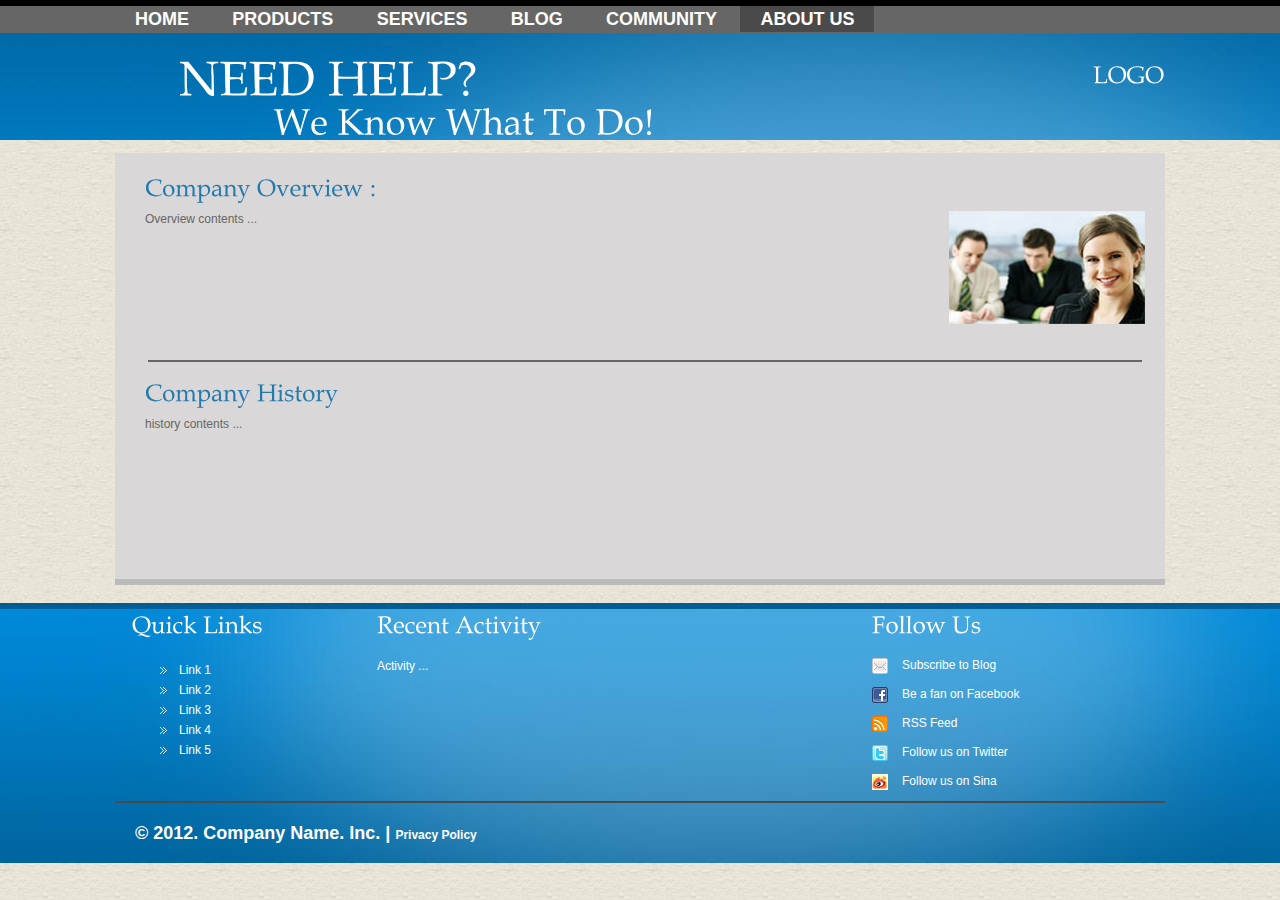
==== aboutus.html @ 518d80e6 "Based on a template, init a base framwork." ====
<!DOCTYPE html>
<html lang="en">
    <head>
        <meta http-equiv="content-type" content="text/html; charset=utf-8" />
        <title>Company-About</title>
        <meta name="keywords" content="" />
        <meta name="description" content="" />
        <link href="css/styles.css" rel="stylesheet" type="text/css" />
        <script type="text/javascript" src="jquery/cufon-yui.js"></script>
        <script type="text/javascript" src="jquery/Book_Antiqua_400.font.js"></script>
        <script type="text/javascript">
            Cufon.replace ('h1')('h3')('.top_span_48')('.top_span_36')('.but1')('.antiqua');
        </script>
    </head>
    <body>
        <div id="container">
            <div id="bg_top">
                <div id="top_line"></div>
                <div id="navigation">
                    <ul>
                        <li><a href="index.html">Home</a></li>
                        <li><a href="products.html">Products</a></li>
                        <li><a href="services.html">Services</a></li>
                        <li><a href="blog.php">Blog</a></li>
                        <li><a href="communite.php">Community</a></li>
                        <li class="active"><a href="#">About us</a></li>
                    </ul>
                </div>

                <div id="main">
                    <!-- header begins -->
                    <div id="header">
                        <div id="logo">
                            <a href="#"><span class="logo_span antiqua">LOGO</span></a>
                        </div>
                        <div id="top">
                            <span style="padding-left: 64px" class="top_span_48 uppercase">Need Help?</span><br />
                            <span style="padding-left: 158px" class="top_span_36">We Know What To Do!</span><br />
                            <!--                            <span style="padding-left: 230px" class="top_span_36 uppercase">Let</span> <span class="top_span_48 uppercase">Us</span> <br />
                                                      <span style="padding-left: 330px" class="top_span_36">Solve</span>  <span class="top_span_48 uppercase">Your</span> <span class="top_span_48">Problems!</span>  -->
                        </div>                     
                    </div>
                    <!-- header ends -->

                    <div id="content" >

                        <div id="content_one" class="content_bg">
                            <h1>Company Overview :</h1>
                            <span class="span_lh">Overview contents ... </span>
                            <img src="images/phot2.jpg" />
                            <span><br/><br/><br/><br/><br/><br/><br/><br/><br/><br/></span>
                            <div id="seprate_line"></div>
                            <h1>Company History</h1>
                            <span class="span_lh">history contents ...</span>
                            <span><br/><br/><br/><br/><br/><br/><br/><br/><br/><br/></span>
                        </div>
                    </div>

                    <div id="bottom">
                        <div class="bottom_box1">
                            <h3>Quick Links</h3>
                            <ul class="bottom_ul">
                                <li><a href="#">Link 1</a></li>
                                <li><a href="#">Link 2</a></li>
                                <li><a href="#">Link 3</a></li>
                                <li><a href="#">Link 4</a></li>
                                <li><a href="#">Link 5</a></li>
                            </ul>
                        </div>
                        <div class="bottom_box2">
                            <h3>Recent Activity</h3>
                            <span class="span_lh">
                                Activity ...
                            </span>
                        </div>

                        <div class="bottom_box3">
                            <div class="ul_img_text">
                                <h3>Follow Us</h3>
                                <div class="ul_img_link ul_img_link1"><a href="#">Subscribe to Blog</a></div>
                                <div class="ul_img_link ul_img_link2"><a href="#">Be a fan on Facebook</a></div>
                                <div class="ul_img_link ul_img_link3"><a href="#">RSS Feed</a></div>
                                <div class="ul_img_link ul_img_link4"><a href="#">Follow us on Twitter</a></div>
                                <div class="ul_img_link ul_img_link5"><a href="#">Follow us on Sina</a></div>
                            </div>
                        </div>
                    </div>
                    <div id="foot_line"></div>
                    <div id="footer">
                        <p>&copy; 2012. Company Name. Inc. | <a href="#">Privacy Policy</a></p>
                    </div>
                </div>
            </div>
        </div>
    </body>
</html>
---- css/styles.css ----
/*
Design by Metamorphosis Design
http://www.metamorphozis.com
Released for free under a Creative Commons Attribution 2.5 License
*/

/*
Updated by Mengz You (mengz.you@gmail.com)
*/

*
{
    border: 0;
    margin: 0;
}

img
{
    border: 0px;
}

body{
    font: 12px Arial, Helvetica, sans-serif;
    background: url('../images/bg.jpg');
}

.antiqua{}


#container{
    background: url('../images/bg_bottom_2.jpg') center bottom no-repeat;
}

#bg_top{
    background: url('../images/bg_top_2.jpeg') center top no-repeat;
}

#top_line {
    height: 6px;
    background-color: black;
}

/*navigation*/
#navigation {
    width: auto;
    background-color: #666666;
}

#navigation ul {
    width: 1050px;
    margin: 0 auto;
    list-style-type: none;
    padding: 0;
    padding-top: 3px;
    padding-bottom: 3px;
}

#navigation li {
    display: inline;
}

#navigation a:link {
    color:#ffffff;
    text-align: center;
    padding: 3px 20px;
    text-decoration: none;
    text-transform: uppercase;
    font-size: large;
    font-weight: bold;
}

#navigation a:hover {
    background-color: #BBBBBB;
}

.active a {
    background-color: #4B4A4A;
}

#main {
    width: 1050px;
    margin: 0 auto;
}

#header {
    height: 120px;
    color: #fff;
}

/*logo*/
#logo {	
    padding: 27px 0px 0px 20px;
    color: #fff;
    font-size: 12px;
    float:right;
}

.logo_span{
    font-weight: bold;
    font-size: 24px;

}
.logo_space{
    padding: 0 0 0 50px;}


#logo a {
    text-decoration: none;
    color: #fff;
    font-weight: bold;
}

#logo H2 a{
    font-size: 12px;
    font-family: Arial, Helvetica, sans-serif;
    font-weight: normal;
}


#top{ 
    height: 200px;
    padding: 24px 0 0 0;
} 

.top_span_36{
    font-size: 36px;
    line-height: 30px;
}
.top_span_48{
    font-size: 48px;
    line-height: 30px;
}

.uppercase{
    text-transform: uppercase;}


/*menu*/
#buttons{
    text-align:center;
    height: 150px;
    margin-left: 0px;
    padding: 25px 0px 0px 20px;
    background: url(images/but_bg.png) left top no-repeat;
}


.my_but1 {
    background: url(images/but1.png) top center no-repeat;
    width: 160px;
    height: 94px;
    display: block;
    padding-top: 90px;
    font-weight: bold;
    font-size: 24px;
    color: #0066A1;
    text-decoration: none;
}

.my_but2{
    background: url(images/but2.png) top center no-repeat;
    width: 160px;
    height: 94px;
    display: block;
    padding-top: 90px;
    font-weight: bold;
    font-size: 24px;
    color: #0066A1;
    text-decoration: none;
}

.my_but3{
    background: url(images/but3.png) top center no-repeat;
    width: 160px;
    height: 94px;
    display: block;
    padding-top: 90px;
    font-weight: bold;
    font-size: 24px;
    color: #0066A1;
    text-decoration: none;
}

.my_but4{
    background: url(images/but4.png) top center no-repeat;
    width: 160px;
    height: 94px;
    display: block;
    padding-top: 90px;
    font-weight: bold;
    font-size: 24px;
    color: #0066A1;
    text-decoration: none;
}

.my_but5{
    background: url(images/but5.png) top center no-repeat;
    width: 160px;
    height: 94px;
    display: block;
    padding-top: 90px;
    font-weight: bold;
    font-size: 24px;
    color: #0066A1;
    text-decoration: none;
}

.but_size{
    width: 160px;
    height: 64px;
}

.but1 {
    display: block;
    float: left;
    width: 160px;
    height: 150px;
    padding-top: 0px;
    background: url(images/but.png) left top no-repeat;
    font-family: Georgia, "Times New Roman", Times, serif;
    text-align: center;
    font-weight: normal;

}

.but1:hover {
    color:#0066A1;
    text-decoration:underline;
    background: url(images/but_hover.png) 0 0 no-repeat;
    font-style: italic;

}

.but_razd { 
    width: 37px;
    height: 10px;
    float: left;}

/*content*/
#content{
    min-height: 100%;
}

#content_bg{
    background: url('../images/content_bg.gif') left repeat-y;
    color: #666666;
}

#content_bg_bott{
    background: url('../images/content_bg_bott.gif') left bottom no-repeat;
}


#content_left{
    float: left;
    width: 250px;
    min-height: 310px;
    padding: 0 10px 20px 10px;
}

h1{
    font-family: Arial, Helvetica, sans-serif;
    font-size: 24px;
    color: #227AAE;
    padding: 10px 20px 10px 0;
}

.span_lh{
    line-height: 17px;
}

.span_data{
    text-decoration: underline;
    line-height: 25px;
}

.read_more{
    text-align: right;
    padding: 2px 4px 0px 0px;
}

.read_more a {
    font-size: 12px;
    color: #005D93 !important;
    text-decoration: none !important;
    font-weight: bold;

}

.read_more a:hover {
    font-size:12px;
    color:#005D93;
    text-decoration: underline !important;
}

#content_right{
    float: right;
    width: 730px;
    margin-right: 0px;
    padding: 0 20px 20px 20px;
    min-height: 310px;
}

#video_main {
    width: 320px;
    height: 240px;
    float: left;
    padding-right: 10px;
}

#content_bottom, #content_one {
    padding: 10px 20px 20px 30px;
    color: #666666
}

#content_one img {
    float: right;
}

#seprate_line, #blog_line {
    margin: 6px 3px;
    height: 2px;
    background-color: #666666;
}

.phot{
    float: left;
    padding: 5px 30px 0 0;
}

.content_bg {
    background: #D9D7D7;
    border-bottom: 6px solid #BBBBBB;
}

/*row_bottom*/

h3 {
    font-family: Arial, Helvetica, sans-serif;
    text-align: left;
    font-size: 24px;
    color: #ffffff;
    font-weight: normal;
    padding-top: 5px;
    padding-bottom: 20px;
}

#bottom{
    height: 190px;
    margin: 0 auto;
    padding-top: 20px;
    color: #FFFFFF;
}

.bottom_box1{
    width: 165px;
    float:left;
    margin-left: 17px;
}


.bottom_ul{
    padding: 5px 0 0 28px;
    list-style: none;
}

.bottom_ul li{
    background: url('../images/bottom_ul.gif') left 4px no-repeat;
    padding: 0px 0 6px 19px;}

.bottom_ul li a{
    color: #fff;
    text-decoration: none;
}

.bottom_ul li a:hover{
    color: #fff;
    text-decoration: underline;
}

.bottom_box2{
    width: 425px;
    float:left;
    margin-left: 80px;
}

.bottom_box3{
    float:left;
    width: 225px;
    margin-left: 70px;
}

.ul_img_link{
    padding: 0px 0 15px 30px;
}

.ul_img_link a{
    color: #FFFFFF;
    text-decoration: none;
}

.ul_img_link a:hover{
    color: #FFFFFF;
    text-decoration: underline;
}

.ul_img_link1{
    background:url('../images/bottom_fish1.png') top left no-repeat;
}
.ul_img_link2{
    background:url('../images/bottom_fish2.png') top left no-repeat;
}
.ul_img_link3{
    background:url('../images/bottom_fish3.png') top left no-repeat;
}
.ul_img_link4{
    background:url('../images/bottom_fish4.png') top left no-repeat;
}
.ul_img_link5{
    background:url('../images/bottom_fish5.png') top left no-repeat;
}


/*footer*/

#foot_line {
    margin-top: 6px;
    height: 2px;
    background-color: #4B4A4A;
}

#footer{
    font-size: 18px;
    font-weight: bold;
    color: #fff;
    text-align: left;
    padding: 20px 0px 0px 20px;
    height: 40px;
}

#footer a{
    color: #fff;
    font-size: 12px;
    text-decoration: none;
}

#footer a:hover{
    color: #fff;
    font-size: 12px;
    text-decoration: underline;
}
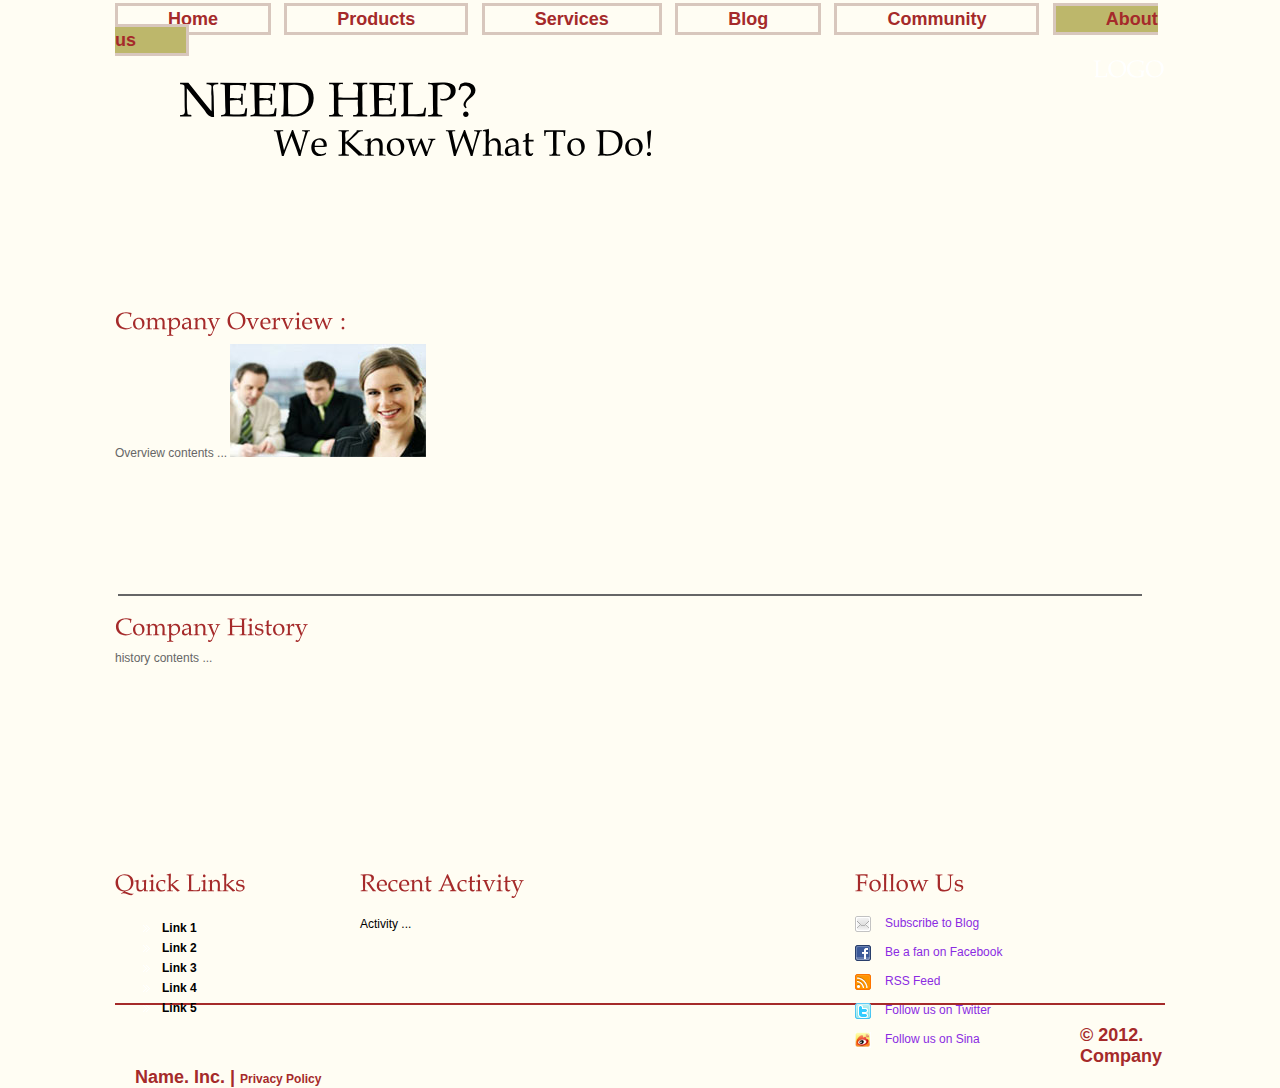
==== commit 12426a4f: "Use <nav> element for Navigator." ====
--- a/aboutus.html
+++ b/aboutus.html
@@ -16,7 +16,7 @@
         <div id="container">
             <div id="bg_top">
                 <div id="top_line"></div>
-                <div id="navigation">
+                <nav>
                     <ul>
                         <li><a href="index.html">Home</a></li>
                         <li><a href="products.html">Products</a></li>
@@ -25,7 +25,7 @@
                         <li><a href="communite.php">Community</a></li>
                         <li class="active"><a href="#">About us</a></li>
                     </ul>
-                </div>
+                </nav>
 
                 <div id="main">
                     <!-- header begins -->
--- a/css/styles.css
+++ b/css/styles.css
@@ -21,60 +21,67 @@
 
 body{
     font: 12px Arial, Helvetica, sans-serif;
-    background: url('../images/bg.jpg');
+    /*background: url('../images/bg.jpg');*/
+    background-color: #FFFDF3;
 }
 
 .antiqua{}
 
 
 #container{
-    background: url('../images/bg_bottom_2.jpg') center bottom no-repeat;
-}
-
-#bg_top{
-    background: url('../images/bg_top_2.jpeg') center top no-repeat;
-}
-
-#top_line {
-    height: 6px;
-    background-color: black;
+    /*background: url('../images/bg_bottom_2.jpg') center bottom no-repeat;*/
+}
+
+#header_logo {
+    width: 100%;
+    text-align: center;
+}
+
+#header_logo img {
+    width: 200px;
 }
 
 /*navigation*/
 #navigation {
-    width: auto;
-    background-color: #666666;
-}
-
-#navigation ul {
+    margin: 0 auto;
+    width: 1050px;
+    /*background-color: #666666;*/
+    /*text-align: center;*/
+}
+
+nav ul {
     width: 1050px;
     margin: 0 auto;
     list-style-type: none;
     padding: 0;
-    padding-top: 3px;
+    padding-top: 9px;
     padding-bottom: 3px;
 }
 
-#navigation li {
+nav ul li {
     display: inline;
-}
-
-#navigation a:link {
-    color:#ffffff;
+    margin-right: 10px;
+}
+
+nav a:link,a:visited {
+    color: brown;
     text-align: center;
-    padding: 3px 20px;
+    padding: 3px 50px 3px;
     text-decoration: none;
-    text-transform: uppercase;
+    /*    text-transform: uppercase;*/
     font-size: large;
     font-weight: bold;
-}
-
-#navigation a:hover {
-    background-color: #BBBBBB;
+    border-style: solid;
+    border-width: medium;
+    border-color: #D8C7BD;
+}
+
+nav a:hover {
+    background-color: burlywood;
 }
 
 .active a {
-    background-color: #4B4A4A;
+    background-color: darkkhaki;
 }
 
 #main {
@@ -82,16 +89,18 @@
     margin: 0 auto;
 }
 
-#header {
-    height: 120px;
+#content_header {
+    height: 100px;
+    color: brown;
+    border-style: solid;
+    border-width: medium;
+    border-color: #D8C7BD;
+}
+
+/*logo*/
+#logo {
+    padding: 0px 0px 0px 20px;
     color: #fff;
-}
-
-/*logo*/
-#logo {	
-    padding: 27px 0px 0px 20px;
-    color: #fff;
-    font-size: 12px;
     float:right;
 }
 
@@ -100,9 +109,6 @@
     font-size: 24px;
 
 }
-.logo_space{
-    padding: 0 0 0 50px;}
-
 
 #logo a {
     text-decoration: none;
@@ -110,18 +116,15 @@
     font-weight: bold;
 }
 
-#logo H2 a{
-    font-size: 12px;
-    font-family: Arial, Helvetica, sans-serif;
-    font-weight: normal;
-}
-
-
-#top{ 
+#top{
     height: 200px;
     padding: 24px 0 0 0;
-} 
-
+}
+
+.top_span_32 {
+    font-size: 32px;
+    line-height: 30px;
+}
 .top_span_36{
     font-size: 36px;
     line-height: 30px;
@@ -134,134 +137,36 @@
 .uppercase{
     text-transform: uppercase;}
 
-
-/*menu*/
-#buttons{
-    text-align:center;
-    height: 150px;
-    margin-left: 0px;
-    padding: 25px 0px 0px 20px;
-    background: url(images/but_bg.png) left top no-repeat;
-}
-
-
-.my_but1 {
-    background: url(images/but1.png) top center no-repeat;
-    width: 160px;
-    height: 94px;
-    display: block;
-    padding-top: 90px;
-    font-weight: bold;
-    font-size: 24px;
-    color: #0066A1;
-    text-decoration: none;
-}
-
-.my_but2{
-    background: url(images/but2.png) top center no-repeat;
-    width: 160px;
-    height: 94px;
-    display: block;
-    padding-top: 90px;
-    font-weight: bold;
-    font-size: 24px;
-    color: #0066A1;
-    text-decoration: none;
-}
-
-.my_but3{
-    background: url(images/but3.png) top center no-repeat;
-    width: 160px;
-    height: 94px;
-    display: block;
-    padding-top: 90px;
-    font-weight: bold;
-    font-size: 24px;
-    color: #0066A1;
-    text-decoration: none;
-}
-
-.my_but4{
-    background: url(images/but4.png) top center no-repeat;
-    width: 160px;
-    height: 94px;
-    display: block;
-    padding-top: 90px;
-    font-weight: bold;
-    font-size: 24px;
-    color: #0066A1;
-    text-decoration: none;
-}
-
-.my_but5{
-    background: url(images/but5.png) top center no-repeat;
-    width: 160px;
-    height: 94px;
-    display: block;
-    padding-top: 90px;
-    font-weight: bold;
-    font-size: 24px;
-    color: #0066A1;
-    text-decoration: none;
-}
-
-.but_size{
-    width: 160px;
-    height: 64px;
-}
-
-.but1 {
-    display: block;
-    float: left;
-    width: 160px;
-    height: 150px;
-    padding-top: 0px;
-    background: url(images/but.png) left top no-repeat;
-    font-family: Georgia, "Times New Roman", Times, serif;
-    text-align: center;
-    font-weight: normal;
-
-}
-
-.but1:hover {
-    color:#0066A1;
-    text-decoration:underline;
-    background: url(images/but_hover.png) 0 0 no-repeat;
-    font-style: italic;
-
-}
-
-.but_razd { 
-    width: 37px;
-    height: 10px;
-    float: left;}
-
 /*content*/
 #content{
+    margin-top: 8px;
     min-height: 100%;
 }
 
 #content_bg{
-    background: url('../images/content_bg.gif') left repeat-y;
-    color: #666666;
+    /*background: url('../images/content_bg.gif') left repeat-y;*/
+    /*color: #666666;*/
 }
 
 #content_bg_bott{
-    background: url('../images/content_bg_bott.gif') left bottom no-repeat;
+    /*background: url('../images/content_bg_bott.gif') left bottom no-repeat;*/
 }
 
 
 #content_left{
     float: left;
-    width: 250px;
-    min-height: 310px;
+    width: 260px;
+    height: 450px;
     padding: 0 10px 20px 10px;
+    border-style: solid;
+    border-width: 2px;
+    border-color: #D8C7BD;
 }
 
 h1{
     font-family: Arial, Helvetica, sans-serif;
     font-size: 24px;
-    color: #227AAE;
+    color: brown;
     padding: 10px 20px 10px 0;
 }
 
@@ -295,10 +200,98 @@
 
 #content_right{
     float: right;
-    width: 730px;
+    width: 750px;
+    height: 468px;
     margin-right: 0px;
-    padding: 0 20px 20px 20px;
-    min-height: 310px;
+    /*padding: 0;*/
+    /*min-height: 456px;*/
+    border-style: solid;
+    border-width: 2px;
+    border-color: #D8C7BD;
+}
+
+#content_products{
+/*    float: right;
+    width: 750px;
+    height: 468px;*/
+    margin: 2px;
+    /*padding: 0;*/
+    /*min-height: 456px;*/
+    border-style: solid;
+    border-width: 2px;
+    border-color: #D8C7BD;
+}
+
+#slider-wrapper {
+    /*    background: url(../images/top.jpg) no-repeat;*/
+    width: 750px;
+    height: 456px;
+    margin: 0 auto;
+}
+
+#slider {
+    position: relative;
+    width: 750px;
+    height: 456px;
+    /*background:url(images/loading.gif) no-repeat 50% 50%;*/
+}
+
+#slider img {
+    position: absolute;
+    top: 0px;
+    left: 0px;
+    display: none;
+}
+
+#slider a {
+    border: 0;
+    display: block;
+}
+
+.nivo-controlNav {
+    position:absolute;
+    left:260px;
+    bottom:-42px;
+    display: none;
+}
+.nivo-controlNav a {
+    display:block;
+    width:22px;
+    height:22px;
+    background:url(images/bullets.png) no-repeat;
+    text-indent:-9999px;
+    border:0;
+    margin-right:3px;
+    float:left;
+}
+
+.nivo-controlNav a.active {
+    background-position:0 -22px;
+}
+
+.nivo-directionNav a {
+    display:block;
+    width:30px;
+    height:30px;
+    background:url(../images/arrows.png) no-repeat;
+    text-indent:-9999px;
+    border:0;
+}
+a.nivo-nextNav {
+    background-position:-30px 0;
+    right:15px;
+}
+a.nivo-prevNav {
+    left:15px;
+}
+
+.nivo-caption {
+    text-shadow:none;
+    font-family: Helvetica, Arial, sans-serif;
+}
+.nivo-caption a {
+    color:#efe9d1;
+    text-decoration:underline;
 }
 
 #video_main {
@@ -309,12 +302,44 @@
 }
 
 #content_bottom, #content_one {
-    padding: 10px 20px 20px 30px;
+    padding: 10px 20px 10px 0px;
     color: #666666
 }
 
-#content_one img {
-    float: right;
+/*picture list*/
+div.picture_list {
+    margin-right: 40px;
+    border:2px solid #D8C7BD;
+    height:auto;
+    width:auto;
+    float:left;
+    background-color: #C9D5D3;
+}
+
+div.picture_list img {
+    display:inline;
+    margin:3px;
+    /*border:1px solid #ffffff;*/
+}
+div.picture_list a:hover img
+{
+    opacity:0.4;
+    filter:alpha(opacity=40);
+}
+
+/*products lis picturet*/
+div.picture_product {
+    /*margin-right: 40px;*/
+    margin: auto;
+    border:2px solid #D8C7BD;
+    height:auto;
+    width:auto;
+    background-color: #C9D5D3;
+}
+
+div.product_intro {
+    padding-left: 20px;
+    font-size: 18px;
 }
 
 #seprate_line, #blog_line {
@@ -323,39 +348,29 @@
     background-color: #666666;
 }
 
-.phot{
-    float: left;
-    padding: 5px 30px 0 0;
-}
-
-.content_bg {
-    background: #D9D7D7;
-    border-bottom: 6px solid #BBBBBB;
-}
-
 /*row_bottom*/
 
 h3 {
     font-family: Arial, Helvetica, sans-serif;
     text-align: left;
     font-size: 24px;
-    color: #ffffff;
+    color: brown;
     font-weight: normal;
     padding-top: 5px;
     padding-bottom: 20px;
 }
 
-#bottom{
-    height: 190px;
-    margin: 0 auto;
-    padding-top: 20px;
-    color: #FFFFFF;
+#bottom {
+    height: 130px;
+    margin: 10px 0;
+    padding-top: 50px;
+    color: #000000;
 }
 
 .bottom_box1{
     width: 165px;
     float:left;
-    margin-left: 17px;
+    margin-left: 0px;
 }
 
 
@@ -369,12 +384,13 @@
     padding: 0px 0 6px 19px;}
 
 .bottom_ul li a{
-    color: #fff;
+    color: #000000;
     text-decoration: none;
+    font-weight: bold;
 }
 
 .bottom_ul li a:hover{
-    color: #fff;
+    color: #000000;
     text-decoration: underline;
 }
 
@@ -395,12 +411,12 @@
 }
 
 .ul_img_link a{
-    color: #FFFFFF;
+    color: blueviolet;
     text-decoration: none;
 }
 
 .ul_img_link a:hover{
-    color: #FFFFFF;
+    color: blueviolet;
     text-decoration: underline;
 }
 
@@ -426,26 +442,26 @@
 #foot_line {
     margin-top: 6px;
     height: 2px;
-    background-color: #4B4A4A;
+    background-color: brown;
 }
 
 #footer{
     font-size: 18px;
     font-weight: bold;
-    color: #fff;
+    color: brown;
     text-align: left;
     padding: 20px 0px 0px 20px;
     height: 40px;
 }
 
 #footer a{
-    color: #fff;
+    color: brown;
     font-size: 12px;
     text-decoration: none;
 }
 
 #footer a:hover{
-    color: #fff;
+    color: #000000;
     font-size: 12px;
     text-decoration: underline;
 }
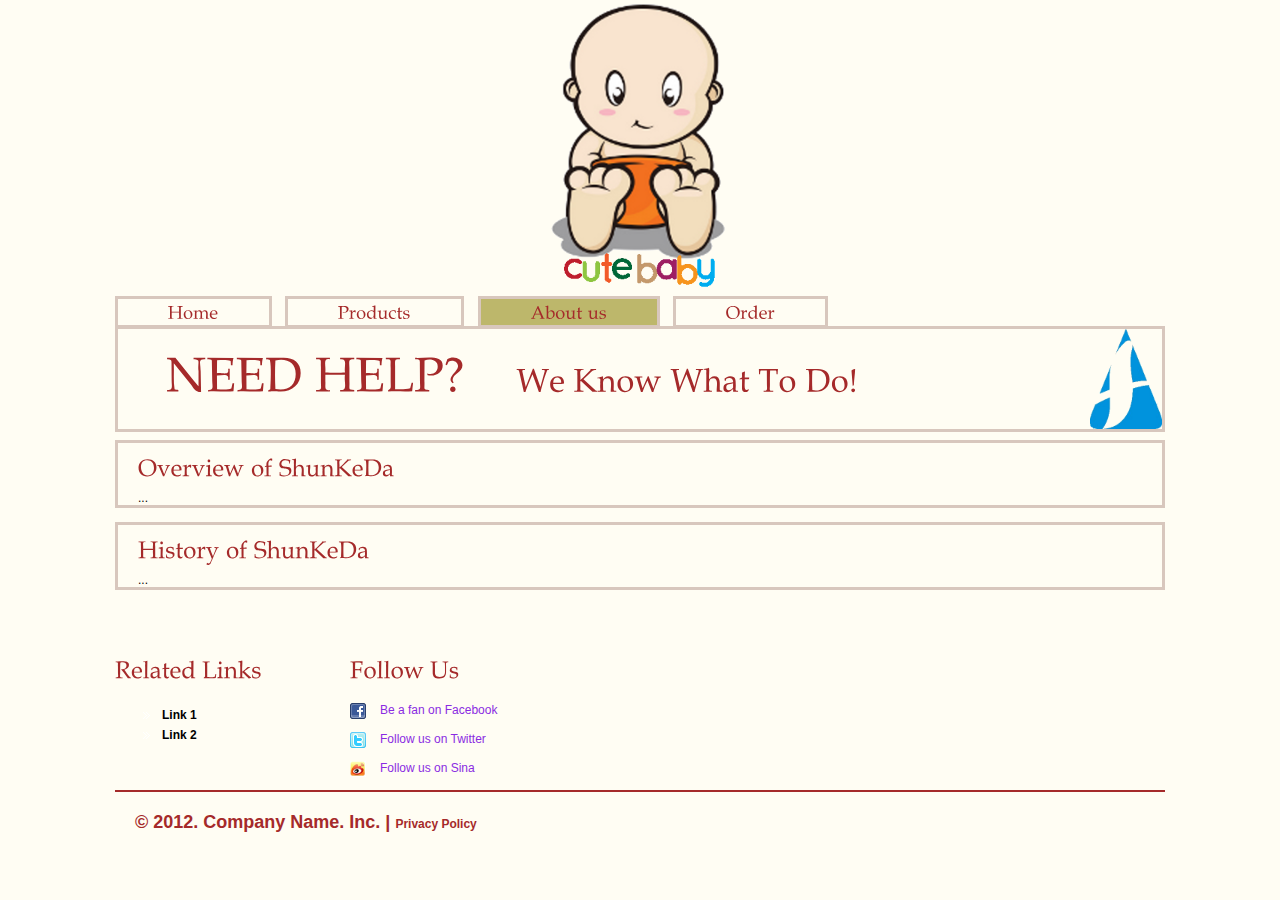
==== commit 96cc25df: "Update aboutus page to a new layout." ====
--- a/aboutus.html
+++ b/aboutus.html
@@ -2,93 +2,81 @@
 <html lang="en">
     <head>
         <meta http-equiv="content-type" content="text/html; charset=utf-8" />
-        <title>Company-About</title>
+        <title>About ShunKeDa</title>
         <meta name="keywords" content="" />
         <meta name="description" content="" />
         <link href="css/styles.css" rel="stylesheet" type="text/css" />
-        <script type="text/javascript" src="jquery/cufon-yui.js"></script>
-        <script type="text/javascript" src="jquery/Book_Antiqua_400.font.js"></script>
+        <script type="text/javascript" src="js/cufon-yui.js"></script>
+        <script type="text/javascript" src="js/Book_Antiqua_400.font.js"></script>
         <script type="text/javascript">
-            Cufon.replace ('h1')('h3')('.top_span_48')('.top_span_36')('.but1')('.antiqua');
+            Cufon.replace ('h1')('h3')('.top_span_48')('.top_span_36')('.top_span_32')('.but1')('.antiqua');
         </script>
     </head>
+
     <body>
         <div id="container">
-            <div id="bg_top">
-                <div id="top_line"></div>
+            <header id="root">
+                <div id="header_logo">
+                    <a href="index.html"><img src="images/Baby_header.png" alt="Header Logo" /></a>
+                </div>
+
                 <nav>
                     <ul>
-                        <li><a href="index.html">Home</a></li>
-                        <li><a href="products.html">Products</a></li>
-                        <li><a href="services.html">Services</a></li>
-                        <li><a href="blog.php">Blog</a></li>
-                        <li><a href="communite.php">Community</a></li>
-                        <li class="active"><a href="#">About us</a></li>
+                        <li><a href="index.html" class="antiqua">Home</a></li>
+                        <li><a href="products.html" class="antiqua">Products</a></li>
+                        <li class="active"><a href="#" class="antiqua">About us</a></li>
+                        <li><a href="Order.html" class="antiqua">Order</a></li>
                     </ul>
                 </nav>
+            </header>
 
-                <div id="main">
-                    <!-- header begins -->
-                    <div id="header">
-                        <div id="logo">
-                            <a href="#"><span class="logo_span antiqua">LOGO</span></a>
-                        </div>
-                        <div id="top">
-                            <span style="padding-left: 64px" class="top_span_48 uppercase">Need Help?</span><br />
-                            <span style="padding-left: 158px" class="top_span_36">We Know What To Do!</span><br />
-                            <!--                            <span style="padding-left: 230px" class="top_span_36 uppercase">Let</span> <span class="top_span_48 uppercase">Us</span> <br />
-                                                      <span style="padding-left: 330px" class="top_span_36">Solve</span>  <span class="top_span_48 uppercase">Your</span> <span class="top_span_48">Problems!</span>  -->
-                        </div>                     
+            <div id="main">
+                <!-- header begins -->
+                <div id="content_header">
+                    <div id="logo">
+                        <a href="index.html"><img src="images/Shunkeda_logo.png" alt="Logo" height="100" /></a>
                     </div>
-                    <!-- header ends -->
+                    <div id="top">
+                        <span style="padding-left: 48px" class="top_span_48 uppercase">Need Help?</span>
+                        <span style="padding-left: 48px;" class="top_span_32">We Know What To Do!</span><br />
+                    </div>
+                </div>
+                <!-- header ends -->
 
-                    <div id="content" >
+                <div id="content" >
+                    <article id="overview">
+                        <h1>Overview of ShunKeDa</h1>
+                        <p>...</p>
+                    </article>
+                    <br/>
+                    <article id="history">
+                        <h1>History of ShunKeDa</h1>
+                        <p>...</p>
+                    </article>
+                </div>
 
-                        <div id="content_one" class="content_bg">
-                            <h1>Company Overview :</h1>
-                            <span class="span_lh">Overview contents ... </span>
-                            <img src="images/phot2.jpg" />
-                            <span><br/><br/><br/><br/><br/><br/><br/><br/><br/><br/></span>
-                            <div id="seprate_line"></div>
-                            <h1>Company History</h1>
-                            <span class="span_lh">history contents ...</span>
-                            <span><br/><br/><br/><br/><br/><br/><br/><br/><br/><br/></span>
+                <div id="bottom">
+                    <div class="bottom_box1">
+                        <h3>Related Links</h3>
+                        <ul class="bottom_ul">
+                            <li><a href="#">Link 1</a></li>
+                            <li><a href="#">Link 2</a></li>
+                        </ul>
+                    </div>
+
+                    <div class="bottom_box3">
+                        <div class="ul_img_text">
+                            <h3>Follow Us</h3>
+                            <div class="ul_img_link ul_img_link2"><a href="#">Be a fan on Facebook</a></div>
+                            <div class="ul_img_link ul_img_link4"><a href="#">Follow us on Twitter</a></div>
+                            <div class="ul_img_link ul_img_link5"><a href="#">Follow us on Sina</a></div>
                         </div>
                     </div>
+                </div>
 
-                    <div id="bottom">
-                        <div class="bottom_box1">
-                            <h3>Quick Links</h3>
-                            <ul class="bottom_ul">
-                                <li><a href="#">Link 1</a></li>
-                                <li><a href="#">Link 2</a></li>
-                                <li><a href="#">Link 3</a></li>
-                                <li><a href="#">Link 4</a></li>
-                                <li><a href="#">Link 5</a></li>
-                            </ul>
-                        </div>
-                        <div class="bottom_box2">
-                            <h3>Recent Activity</h3>
-                            <span class="span_lh">
-                                Activity ...
-                            </span>
-                        </div>
-
-                        <div class="bottom_box3">
-                            <div class="ul_img_text">
-                                <h3>Follow Us</h3>
-                                <div class="ul_img_link ul_img_link1"><a href="#">Subscribe to Blog</a></div>
-                                <div class="ul_img_link ul_img_link2"><a href="#">Be a fan on Facebook</a></div>
-                                <div class="ul_img_link ul_img_link3"><a href="#">RSS Feed</a></div>
-                                <div class="ul_img_link ul_img_link4"><a href="#">Follow us on Twitter</a></div>
-                                <div class="ul_img_link ul_img_link5"><a href="#">Follow us on Sina</a></div>
-                            </div>
-                        </div>
-                    </div>
-                    <div id="foot_line"></div>
-                    <div id="footer">
-                        <p>&copy; 2012. Company Name. Inc. | <a href="#">Privacy Policy</a></p>
-                    </div>
+                <div id="foot_line"></div>
+                <div id="footer">
+                    <p>&copy; 2012. Company Name. Inc. | <a href="#">Privacy Policy</a></p>
                 </div>
             </div>
         </div>
--- a/css/styles.css
+++ b/css/styles.css
@@ -141,6 +141,14 @@
 #content{
     margin-top: 8px;
     min-height: 100%;
+}
+
+#content article {
+    padding-left: 20px;
+    padding-right: 40px;
+    border-style: solid;
+    border-width: medium;
+    border-color: #D8C7BD;
 }
 
 #content_bg{
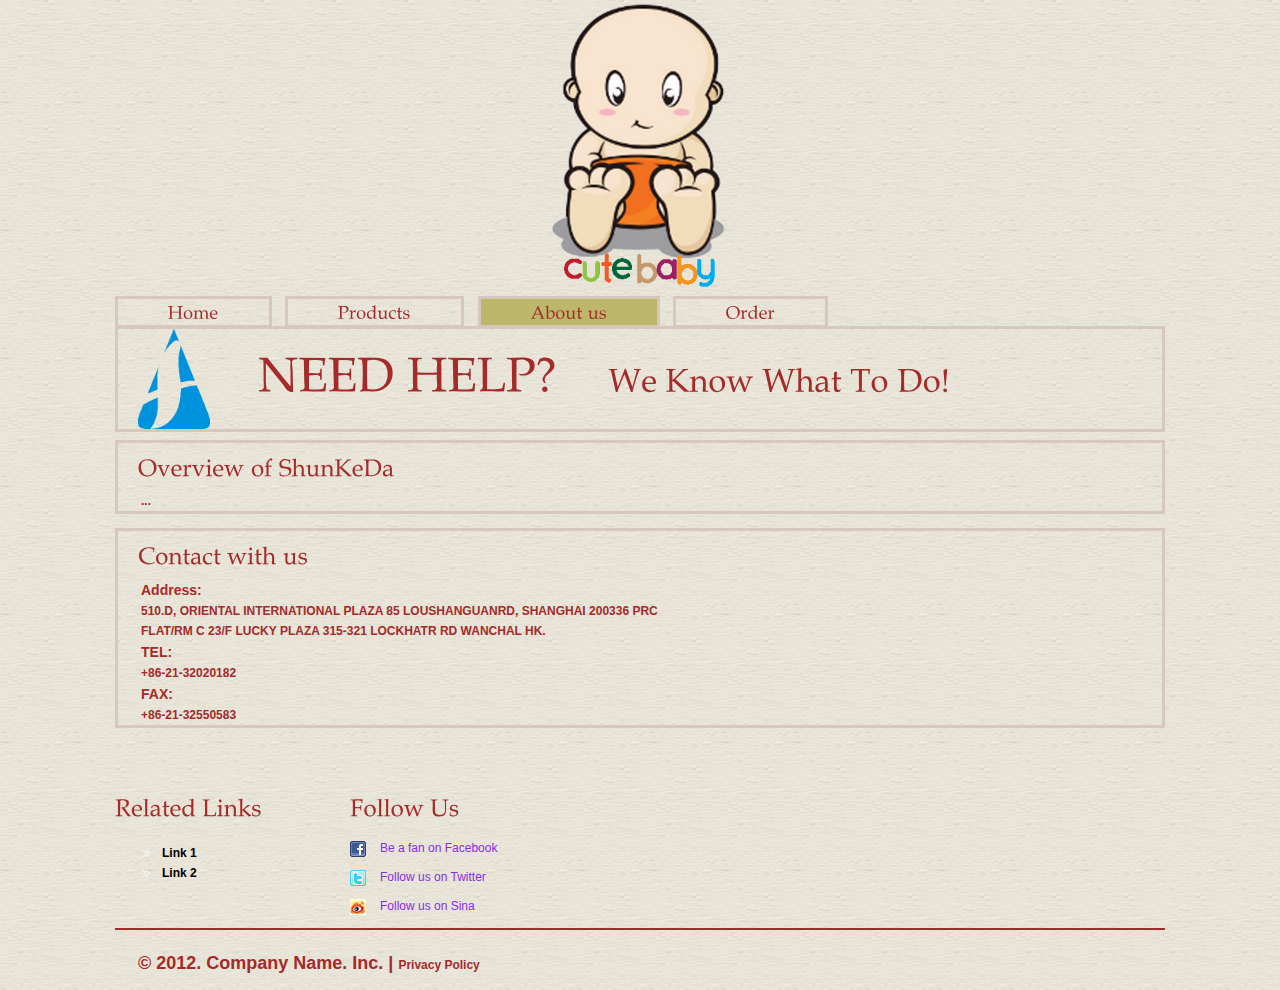
==== commit 899e489e: "Update page aboutus, add contact info." ====
--- a/aboutus.html
+++ b/aboutus.html
@@ -6,6 +6,7 @@
         <meta name="keywords" content="" />
         <meta name="description" content="" />
         <link href="css/styles.css" rel="stylesheet" type="text/css" />
+	<link rel="icon" type="image/x-icon" href="images/favicon.png" />
         <script type="text/javascript" src="js/cufon-yui.js"></script>
         <script type="text/javascript" src="js/Book_Antiqua_400.font.js"></script>
         <script type="text/javascript">
@@ -25,7 +26,7 @@
                         <li><a href="index.html" class="antiqua">Home</a></li>
                         <li><a href="products.html" class="antiqua">Products</a></li>
                         <li class="active"><a href="#" class="antiqua">About us</a></li>
-                        <li><a href="Order.html" class="antiqua">Order</a></li>
+                        <li><a href="order.php" class="antiqua">Order</a></li>
                     </ul>
                 </nav>
             </header>
@@ -49,9 +50,15 @@
                         <p>...</p>
                     </article>
                     <br/>
-                    <article id="history">
-                        <h1>History of ShunKeDa</h1>
-                        <p>...</p>
+                    <article id="contact">
+			<h1>Contact with us</h1>
+			<h4>Address:</h4>
+                        <p>510.D, ORIENTAL INTERNATIONAL PLAZA 85 LOUSHANGUANRD, SHANGHAI 200336 PRC</p>
+			<p>FLAT/RM C 23/F LUCKY PLAZA 315-321 LOCKHATR RD WANCHAL HK.</p>
+			<h4>TEL:</h4>
+			<p>+86-21-32020182</p>
+			<h4>FAX:</h4>
+			<p>+86-21-32550583</p>
                     </article>
                 </div>
 
--- a/css/styles.css
+++ b/css/styles.css
@@ -21,8 +21,8 @@
 
 body{
     font: 12px Arial, Helvetica, sans-serif;
-    /*background: url('../images/bg.jpg');*/
-    background-color: #FFFDF3;
+    background: url('../images/bg.jpg');
+    /*background-color: #FFFDF3;*/
 }
 
 .antiqua{}
@@ -101,7 +101,7 @@
 #logo {
     padding: 0px 0px 0px 20px;
     color: #fff;
-    float:right;
+    float:left;
 }
 
 .logo_span{
@@ -149,6 +149,20 @@
     border-style: solid;
     border-width: medium;
     border-color: #D8C7BD;
+}
+
+#content article h4,p {
+    font-family: Arial, Helvetica, sans-serif;
+    color:brown;
+    padding:3px;
+}
+
+#content article h4 {
+    font-size:14px;
+}
+
+#content article p {
+    font-weight:bold;
 }
 
 #content_bg{
@@ -218,7 +232,7 @@
     border-color: #D8C7BD;
 }
 
-#content_products{
+#content_products, #content_order {
 /*    float: right;
     width: 750px;
     height: 468px;*/
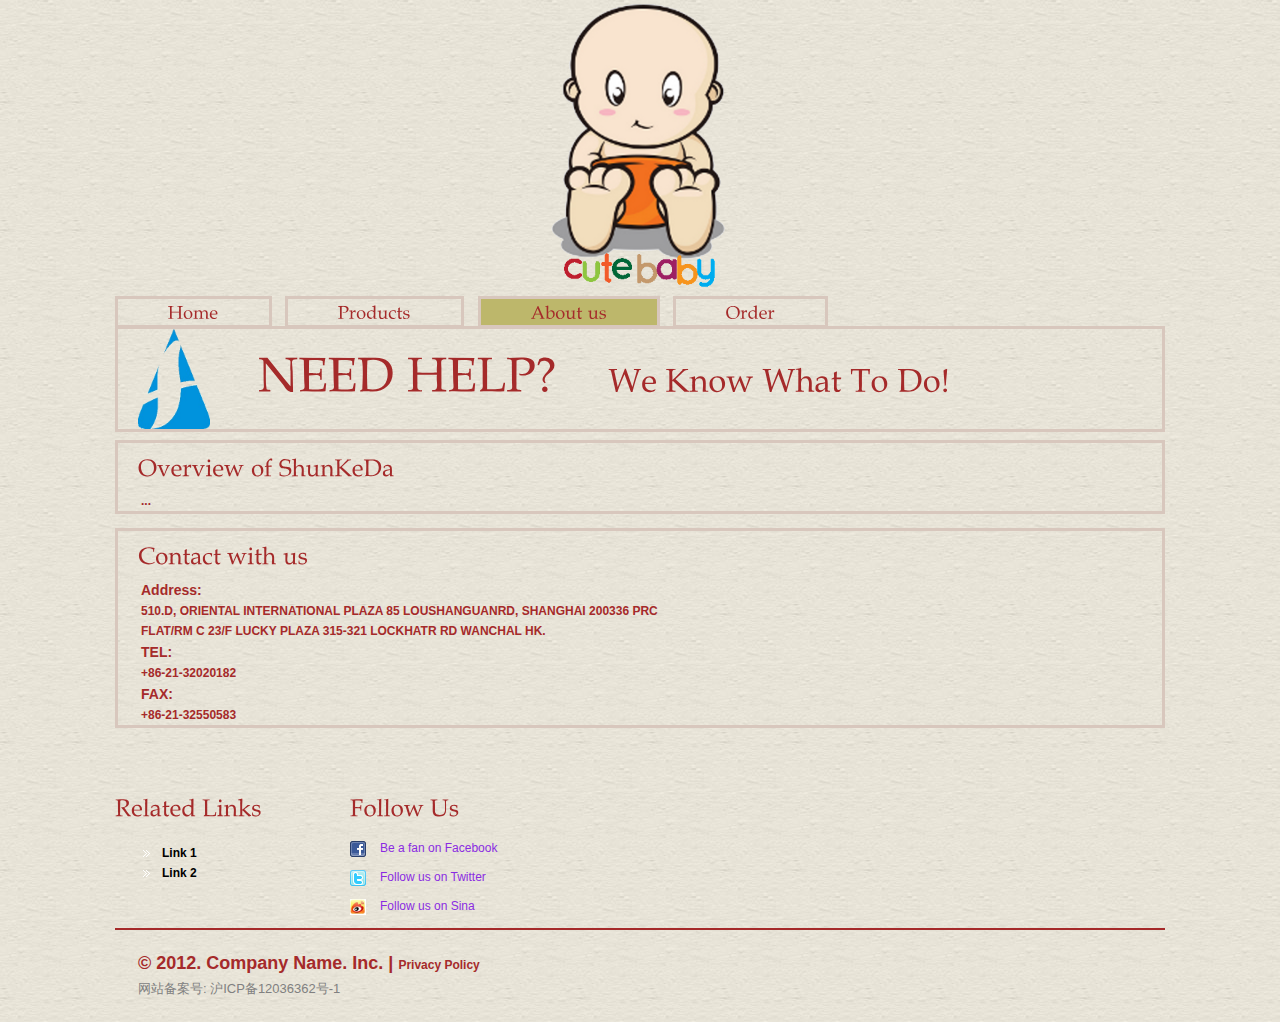
==== commit abc52bab: "Update pages" ====
--- a/aboutus.html
+++ b/aboutus.html
@@ -84,6 +84,8 @@
                 <div id="foot_line"></div>
                 <div id="footer">
                     <p>&copy; 2012. Company Name. Inc. | <a href="#">Privacy Policy</a></p>
+                    <p id="license">网站备案号: 沪ICP备12036362号-1</p>
+                    <br/>
                 </div>
             </div>
         </div>
--- a/css/styles.css
+++ b/css/styles.css
@@ -487,3 +487,10 @@
     font-size: 12px;
     text-decoration: underline;
 }
+
+/* For license */
+#license {
+    font-size: small;
+    font-weight: lighter;
+    color: grey;
+}
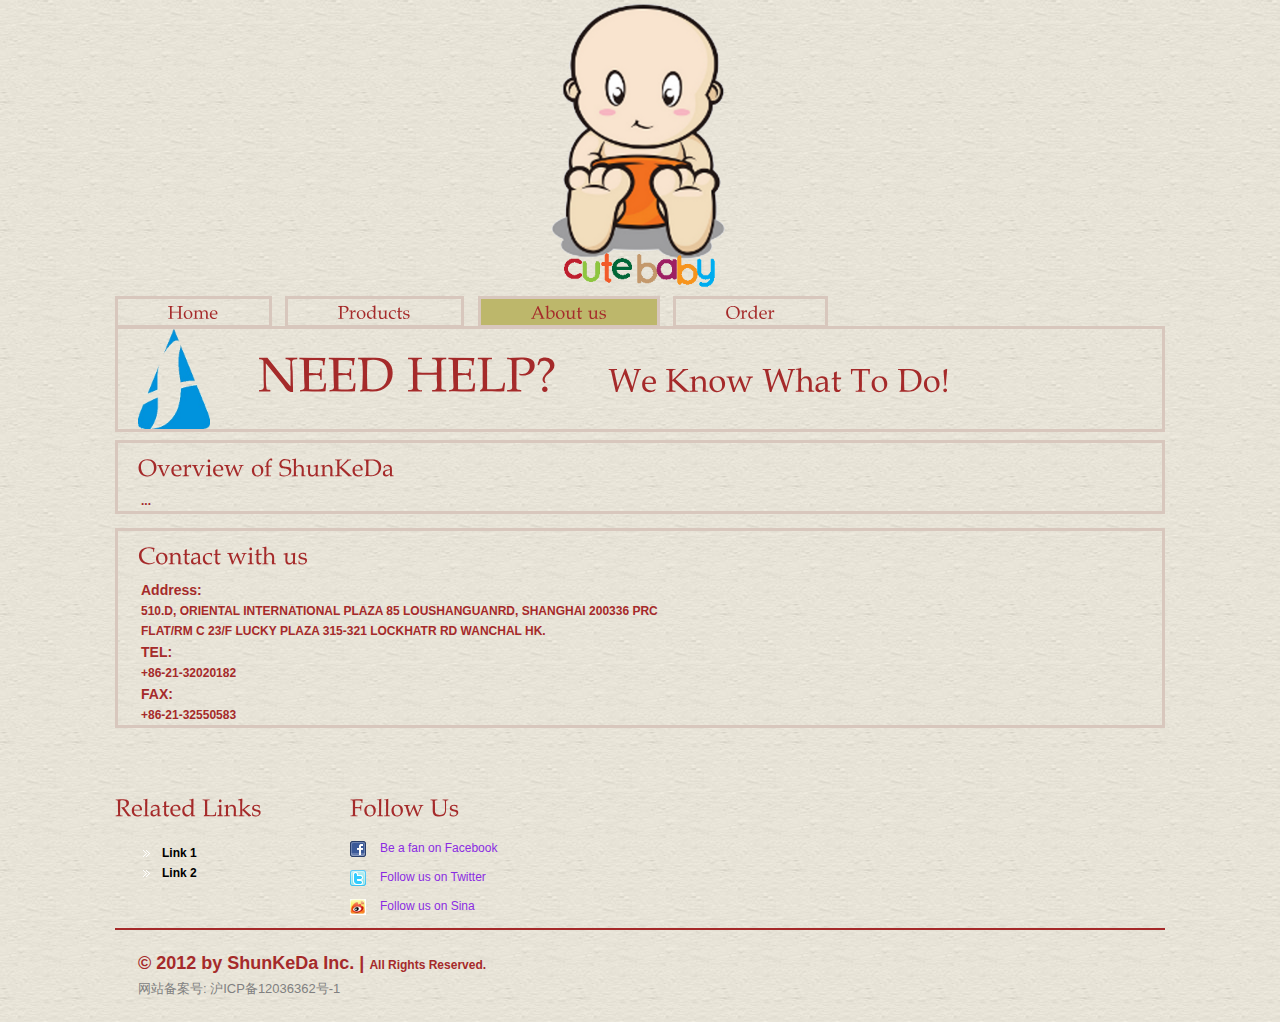
==== commit df39f38a: "Update pages" ====
--- a/aboutus.html
+++ b/aboutus.html
@@ -83,7 +83,7 @@
 
                 <div id="foot_line"></div>
                 <div id="footer">
-                    <p>&copy; 2012. Company Name. Inc. | <a href="#">Privacy Policy</a></p>
+                    <p>&copy; 2012 by ShunKeDa Inc. | <a href="#">All Rights Reserved.</a></p>
                     <p id="license">网站备案号: 沪ICP备12036362号-1</p>
                     <br/>
                 </div>
